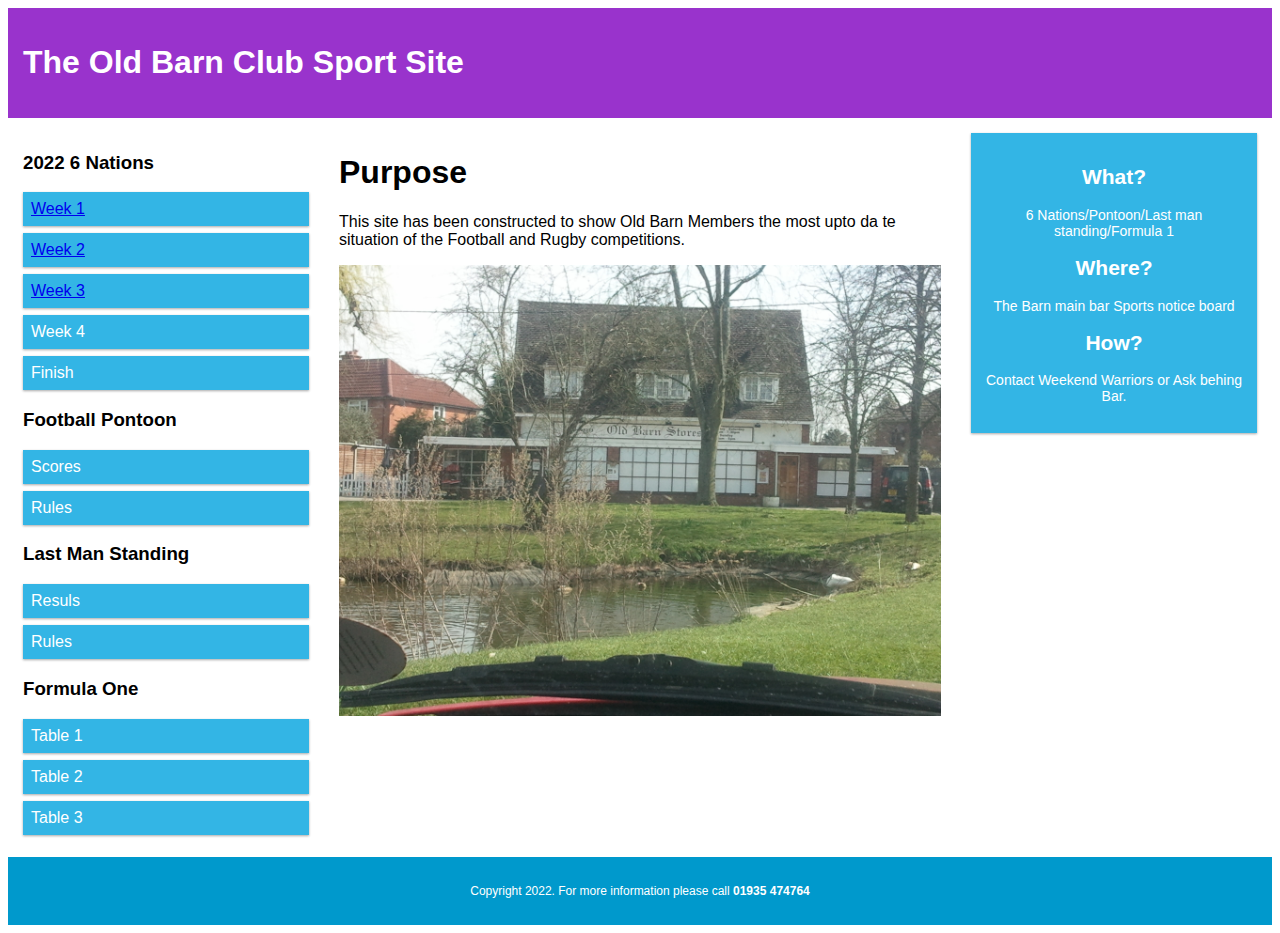
==== index.html @ 64b0be04 "Add files via upload" ====
<!DOCTYPE html>
<html>
<head>
<meta name="viewport" content="width=device-width, initial-scale=1.0">
<title>OBC</title>
<style>
* {
    box-sizing: border-box;
}
img {
    width: 100%;
    height: auto;
}
.row:after {
    content: "";
    clear: both;
    display: table;
}
[class*="col-"] {
    float: left;
    padding: 15px;
    width: 100%;
}
@media only screen and (min-width: 600px) {
    .col-s-1 {width: 8.33%;}
    .col-s-2 {width: 16.66%;}
    .col-s-3 {width: 25%;}
    .col-s-4 {width: 33.33%;}
    .col-s-5 {width: 41.66%;}
    .col-s-6 {width: 50%;}
    .col-s-7 {width: 58.33%;}
    .col-s-8 {width: 66.66%;}
    .col-s-9 {width: 75%;}
    .col-s-10 {width: 83.33%;}
    .col-s-11 {width: 91.66%;}
    .col-s-12 {width: 100%;}
}
@media only screen and (min-width: 768px) {
    .col-1 {width: 8.33%;}
    .col-2 {width: 16.66%;}
    .col-3 {width: 25%;}
    .col-4 {width: 33.33%;}
    .col-5 {width: 41.66%;}
    .col-6 {width: 50%;}
    .col-7 {width: 58.33%;}
    .col-8 {width: 66.66%;}
    .col-9 {width: 75%;}
    .col-10 {width: 83.33%;}
    .col-11 {width: 91.66%;}
    .col-12 {width: 100%;}
}
html {
    font-family: "Lucida Sans", sans-serif;
}
.header {
    background-color: #9933cc;
    color: #ffffff;
    padding: 15px;
}
.menu ul {
    list-style-type: none;
    margin: 0;
    padding: 0;
}
.menu li {
    padding: 8px;
    margin-bottom: 7px;
    background-color :#33b5e5;
    color: #ffffff;
    box-shadow: 0 1px 3px rgba(0,0,0,0.12), 0 1px 2px rgba(0,0,0,0.24);
}
.menu li:hover {
    background-color: #0099cc;
}
.aside {
    background-color: #33b5e5;
    padding: 15px;
    color: #ffffff;
    text-align: center;
    font-size: 14px;
    box-shadow: 0 1px 3px rgba(0,0,0,0.12), 0 1px 2px rgba(0,0,0,0.24);
}
.footer {
    background-color: #0099cc;
    color: #ffffff;
    text-align: center;
    font-size: 12px;
    padding: 15px;
}
</style>
</head>
<body>

<div class="header">
  <h1>The Old Barn Club Sport Site</h1>
</div>

<div class="row">

<div class="col-3 col-s-3 menu">
  <h3>2022 6 Nations</h3>
  <ul>
    <li><a href="week1.html">Week 1</a></li>
    <li><a href="week2.html">Week 2</a></li>
    <li><a href="week3.html">Week 3</a></li>
    <li>Week 4</li>
    <li>Finish</li>
  </ul>
  <h3>Football Pontoon</h3>
  <ul>
    <li>Scores</li>
    <li>Rules</li>
  </ul>
  <h3>Last Man Standing</h3>
  <ul>
    <li>Resuls</li>
    <li>Rules</li>
  </ul>
  <h3>Formula One</h3>
  <ul>
    <li>Table 1</li>
    <li>Table 2</li>
    <li>Table 3</li>
  </ul>
</div>

<div class="col-6 col-s-9">
  <h1>Purpose</h1>
  <p>This site has been constructed to show Old Barn Members the most upto da
    te situation of the Football and Rugby competitions.</p>
  <img src="OldBarn.jpg" width="460" height="345">
</div>

<div class="col-3 col-s-12">
  <div class="aside">
    <h2>What?</h2>
    <p>6 Nations/Pontoon/Last man standing/Formula 1</p>
    <h2>Where?</h2>
    <p>The Barn main bar Sports notice board</p>
    <h2>How?</h2>
    <p>Contact Weekend Warriors or Ask behing Bar.</p>
  </div>
</div>

</div>

<div class="footer">
  <p>Copyright 2022. For more information please call <b>01935 474764</b></p>
</div>

</body>
</html>
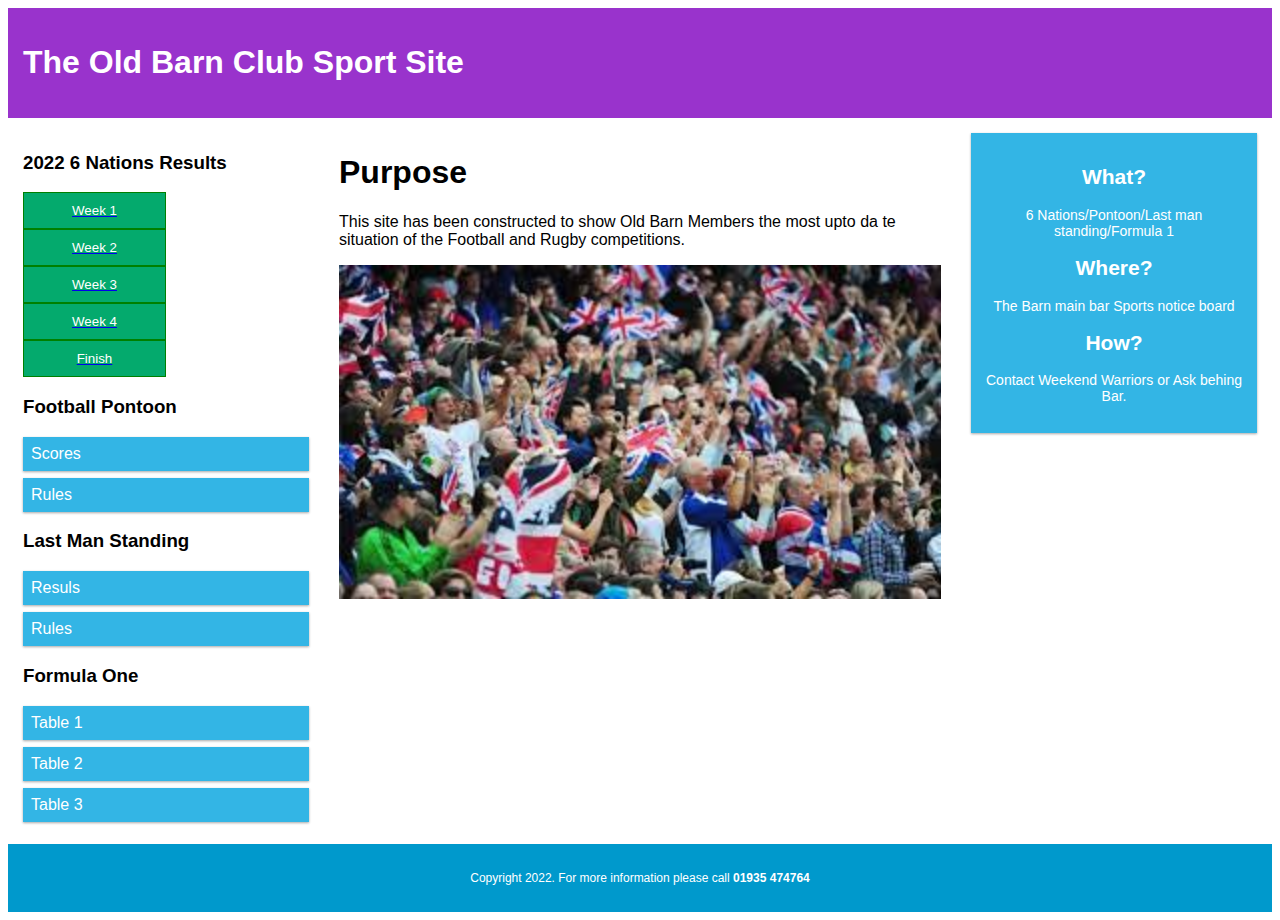
==== commit abf6e1d8: "Add files via upload" ====
--- a/index.html
+++ b/index.html
@@ -1,153 +1,95 @@
+<!DOCTYPE html>
+<html lang="en" dir="ltr">
 
-<!DOCTYPE html>
-<html>
 <head>
-<meta name="viewport" content="width=device-width, initial-scale=1.0">
-<title>OBC</title>
-<style>
-* {
-    box-sizing: border-box;
-}
-img {
-    width: 100%;
-    height: auto;
-}
-.row:after {
-    content: "";
-    clear: both;
-    display: table;
-}
-[class*="col-"] {
-    float: left;
-    padding: 15px;
-    width: 100%;
-}
-@media only screen and (min-width: 600px) {
-    .col-s-1 {width: 8.33%;}
-    .col-s-2 {width: 16.66%;}
-    .col-s-3 {width: 25%;}
-    .col-s-4 {width: 33.33%;}
-    .col-s-5 {width: 41.66%;}
-    .col-s-6 {width: 50%;}
-    .col-s-7 {width: 58.33%;}
-    .col-s-8 {width: 66.66%;}
-    .col-s-9 {width: 75%;}
-    .col-s-10 {width: 83.33%;}
-    .col-s-11 {width: 91.66%;}
-    .col-s-12 {width: 100%;}
-}
-@media only screen and (min-width: 768px) {
-    .col-1 {width: 8.33%;}
-    .col-2 {width: 16.66%;}
-    .col-3 {width: 25%;}
-    .col-4 {width: 33.33%;}
-    .col-5 {width: 41.66%;}
-    .col-6 {width: 50%;}
-    .col-7 {width: 58.33%;}
-    .col-8 {width: 66.66%;}
-    .col-9 {width: 75%;}
-    .col-10 {width: 83.33%;}
-    .col-11 {width: 91.66%;}
-    .col-12 {width: 100%;}
-}
-html {
-    font-family: "Lucida Sans", sans-serif;
-}
-.header {
-    background-color: #9933cc;
-    color: #ffffff;
-    padding: 15px;
-}
-.menu ul {
-    list-style-type: none;
-    margin: 0;
-    padding: 0;
-}
-.menu li {
-    padding: 8px;
-    margin-bottom: 7px;
-    background-color :#33b5e5;
-    color: #ffffff;
-    box-shadow: 0 1px 3px rgba(0,0,0,0.12), 0 1px 2px rgba(0,0,0,0.24);
-}
-.menu li:hover {
-    background-color: #0099cc;
-}
-.aside {
-    background-color: #33b5e5;
-    padding: 15px;
-    color: #ffffff;
-    text-align: center;
-    font-size: 14px;
-    box-shadow: 0 1px 3px rgba(0,0,0,0.12), 0 1px 2px rgba(0,0,0,0.24);
-}
-.footer {
-    background-color: #0099cc;
-    color: #ffffff;
-    text-align: center;
-    font-size: 12px;
-    padding: 15px;
-}
-</style>
+  <meta name="viewport" content="width=device-width, initial-scale=1.0">
+  <title>OBC</title>
+  <link rel="stylesheet" href="master.css">
 </head>
+
 <body>
 
-<div class="header">
-  <h1>The Old Barn Club Sport Site</h1>
-</div>
+  <div class="header">
+    <h1>The Old Barn Club Sport Site</h1>
+  </div>
 
-<div class="row">
+  <div class="row">
 
-<div class="col-3 col-s-3 menu">
-  <h3>2022 6 Nations</h3>
-  <ul>
-    <li><a href="week1.html">Week 1</a></li>
-    <li><a href="week2.html">Week 2</a></li>
-    <li><a href="week3.html">Week 3</a></li>
-    <li>Week 4</li>
-    <li>Finish</li>
-  </ul>
-  <h3>Football Pontoon</h3>
-  <ul>
-    <li>Scores</li>
-    <li>Rules</li>
-  </ul>
-  <h3>Last Man Standing</h3>
-  <ul>
-    <li>Resuls</li>
-    <li>Rules</li>
-  </ul>
-  <h3>Formula One</h3>
-  <ul>
-    <li>Table 1</li>
-    <li>Table 2</li>
-    <li>Table 3</li>
-  </ul>
-</div>
+    <div class="col-3 col-s-3 menu">
+      <h3>2022 6 Nations Results</h3>
 
-<div class="col-6 col-s-9">
-  <h1>Purpose</h1>
-  <p>This site has been constructed to show Old Barn Members the most upto da
-    te situation of the Football and Rugby competitions.</p>
-  <img src="OldBarn.jpg" width="460" height="345">
-</div>
+      <!-- <ul>
+        <li><a href="week1.html">Week 1</a></li>
+        <li><a href="week2.html">Week 2</a></li>
+        <li><a href="week3.html">Week 3</a></li>
+        <li>Week 4</li>
+        <li>Finish</li>
+      </ul> -->
 
-<div class="col-3 col-s-12">
-  <div class="aside">
-    <h2>What?</h2>
-    <p>6 Nations/Pontoon/Last man standing/Formula 1</p>
-    <h2>Where?</h2>
-    <p>The Barn main bar Sports notice board</p>
-    <h2>How?</h2>
-    <p>Contact Weekend Warriors or Ask behing Bar.</p>
+      <div class="btn-group">
+        <!-- <a href='https://www.freecodecamp.org/'><button>Link To freeCodeCamp</button></a> -->
+        <a href="week1.html"><button>Week 1</button></a>
+        <a href="week2.html"><button>Week 2</button></a>
+        <a href="week3.html"><button>Week 3</button></a>
+        <a href="week4.html"><button>Week 4</button></a>
+        <a href="week5.html"><button>Finish</button></a>
+
+      </div>
+
+
+
+
+
+      <h3>Football Pontoon</h3>
+      <ul>
+        <li>Scores</li>
+        <li>Rules</li>
+      </ul>
+      <h3>Last Man Standing</h3>
+      <ul>
+        <li>Resuls</li>
+        <li>Rules</li>
+      </ul>
+      <h3>Formula One</h3>
+      <ul>
+        <li>Table 1</li>
+        <li>Table 2</li>
+        <li>Table 3</li>
+      </ul>
+    </div>
+
+    <div class="col-6 col-s-9">
+      <h1>Purpose</h1>
+      <p>This site has been constructed to show Old Barn Members the most upto da
+        te situation of the Football and Rugby competitions.</p>
+      <img src="sport.jpeg" width="460" height="345">
+    </div>
+
+    <div class="col-3 col-s-12">
+      <div class="aside">
+        <h2>What?</h2>
+        <p>6 Nations/Pontoon/Last man standing/Formula 1</p>
+        <h2>Where?</h2>
+        <p>The Barn main bar Sports notice board</p>
+        <h2>How?</h2>
+        <p>Contact Weekend Warriors or Ask behing Bar.</p>
+      </div>
+    </div>
+
   </div>
-</div>
 
-</div>
-
-<div class="footer">
-  <p>Copyright 2022. For more information please call <b>01935 474764</b></p>
-</div>
+  <div class="footer">
+    <p>Copyright 2022. For more information please call <b>01935 474764</b></p>
+  </div>
 
 </body>
+
 </html>
+
+
+
+
+
+</body>
+
+</html>
--- a/master.css
+++ b/master.css
@@ -0,0 +1,115 @@
+* {
+    box-sizing: border-box;
+}
+img {
+    width: 100%;
+    height: auto;
+}
+.row:after {
+    content: "";
+    clear: both;
+    display: table;
+}
+[class*="col-"] {
+    float: left;
+    padding: 15px;
+    width: 100%;
+}
+@media only screen and (min-width: 600px) {
+    .col-s-1 {width: 8.33%;}
+    .col-s-2 {width: 16.66%;}
+    .col-s-3 {width: 25%;}
+    .col-s-4 {width: 33.33%;}
+    .col-s-5 {width: 41.66%;}
+    .col-s-6 {width: 50%;}
+    .col-s-7 {width: 58.33%;}
+    .col-s-8 {width: 66.66%;}
+    .col-s-9 {width: 75%;}
+    .col-s-10 {width: 83.33%;}
+    .col-s-11 {width: 91.66%;}
+    .col-s-12 {width: 100%;}
+}
+@media only screen and (min-width: 768px) {
+    .col-1 {width: 8.33%;}
+    .col-2 {width: 16.66%;}
+    .col-3 {width: 25%;}
+    .col-4 {width: 33.33%;}
+    .col-5 {width: 41.66%;}
+    .col-6 {width: 50%;}
+    .col-7 {width: 58.33%;}
+    .col-8 {width: 66.66%;}
+    .col-9 {width: 75%;}
+    .col-10 {width: 83.33%;}
+    .col-11 {width: 91.66%;}
+    .col-12 {width: 100%;}
+}
+html {
+    font-family: "Lucida Sans", sans-serif;
+}
+.header {
+    background-color: #9933cc;
+    color: #ffffff;
+    padding: 15px;
+}
+.menu ul {
+    list-style-type: none;
+    margin: 0;
+    padding: 0;
+}
+
+.button {
+  background-color: #4CAF50; /* Green */
+  border: none;
+  color: white;
+  padding: 15px 32px;
+  text-align: center;
+  text-decoration: none;
+  display: inline-block;
+  font-size: 16px;
+}
+
+.btn-group button {
+  background-color: #04AA6D; /* Green background */
+  border: 1px solid green; /* Green border */
+  color: white; /* White text */
+  padding: 10px 24px; /* Some padding */
+  cursor: pointer; /* Pointer/hand icon */
+  width: 50%; /* Set a width if needed */
+  display: block; /* Make the buttons appear below each other */
+}
+
+.btn-group button:not(:last-child) {
+  border-bottom: none; /* Prevent double borders */
+}
+
+/* Add a background color on hover */
+.btn-group button:hover {
+  background-color: #3e8e41;
+}
+
+
+.menu li {
+    padding: 8px;
+    margin-bottom: 7px;
+    background-color :#33b5e5;
+    color: #ffffff;
+    box-shadow: 0 1px 3px rgba(0,0,0,0.12), 0 1px 2px rgba(0,0,0,0.24);
+}
+.menu li:hover {
+    background-color: #0099cc;
+}
+.aside {
+    background-color: #33b5e5;
+    padding: 15px;
+    color: #ffffff;
+    text-align: center;
+    font-size: 14px;
+    box-shadow: 0 1px 3px rgba(0,0,0,0.12), 0 1px 2px rgba(0,0,0,0.24);
+}
+.footer {
+    background-color: #0099cc;
+    color: #ffffff;
+    text-align: center;
+    font-size: 12px;
+    padding: 15px;
+}
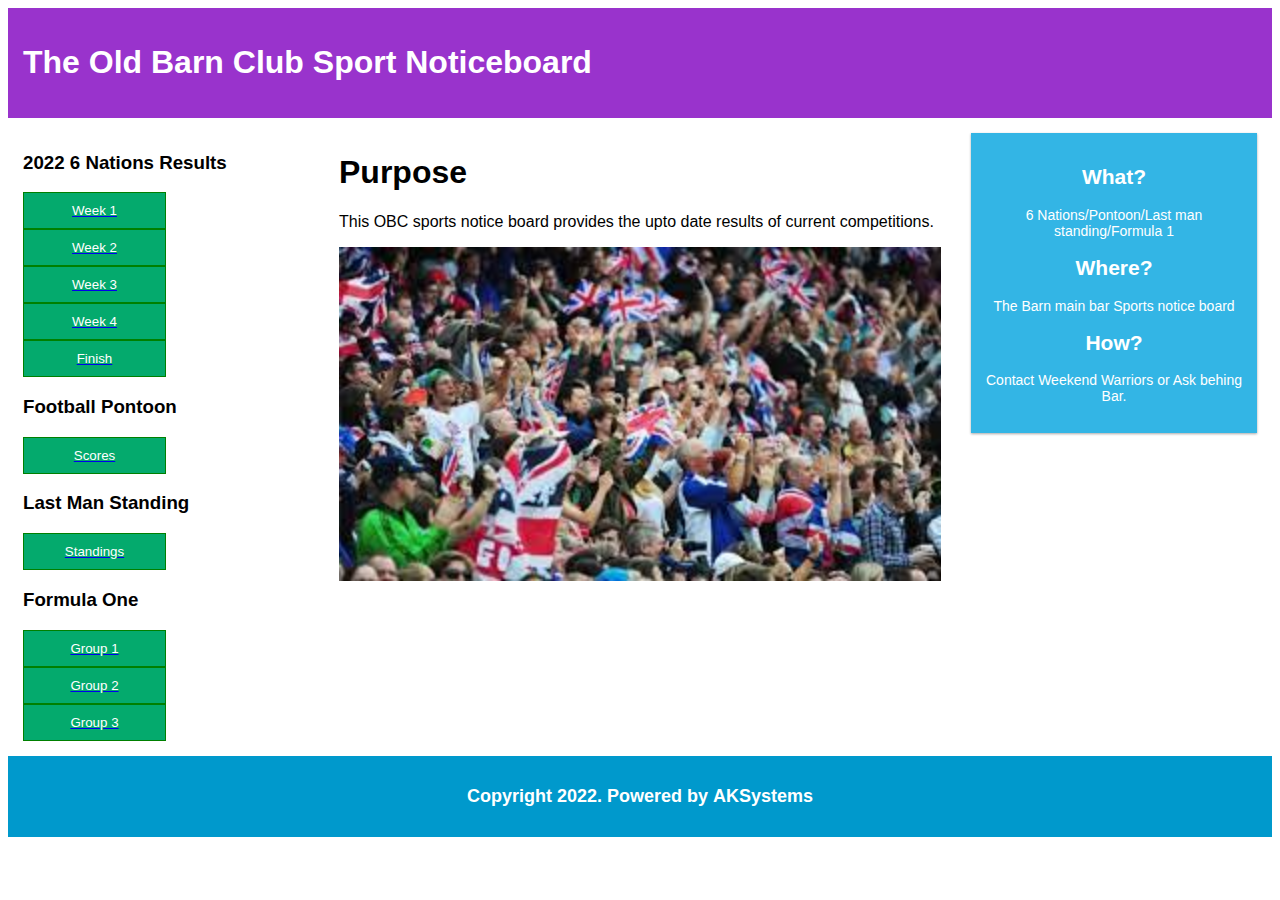
==== commit b4ff24f8: "Add files via upload" ====
--- a/index.html
+++ b/index.html
@@ -10,7 +10,7 @@
 <body>
 
   <div class="header">
-    <h1>The Old Barn Club Sport Site</h1>
+    <h1>The Old Barn Club Sport Noticeboard</h1>
   </div>
 
   <div class="row">
@@ -41,27 +41,33 @@
 
 
       <h3>Football Pontoon</h3>
-      <ul>
-        <li>Scores</li>
-        <li>Rules</li>
-      </ul>
+      <div class="btn-group">
+        <!-- <a href='https://www.freecodecamp.org/'><button>Link To freeCodeCamp</button></a> -->
+        <a href="scores.html"><button>Scores</button></a>
+
+      </div>
+
+
       <h3>Last Man Standing</h3>
-      <ul>
-        <li>Resuls</li>
-        <li>Rules</li>
-      </ul>
+      <div class="btn-group">
+        <!-- <a href='https://www.freecodecamp.org/'><button>Link To freeCodeCamp</button></a> -->
+        <a href="lms.html"><button>Standings</button></a>
+
+      </div>
+
       <h3>Formula One</h3>
-      <ul>
-        <li>Table 1</li>
-        <li>Table 2</li>
-        <li>Table 3</li>
-      </ul>
+      <div class="btn-group">
+        <a href="group1.html"><button>Group 1</button></a>
+        <a href="group2.html"><button>Group 2</button></a>
+        <a href="group3.html"><button>Group 3</button></a>
+
+      </div>
     </div>
 
     <div class="col-6 col-s-9">
       <h1>Purpose</h1>
-      <p>This site has been constructed to show Old Barn Members the most upto da
-        te situation of the Football and Rugby competitions.</p>
+      <p>This OBC sports notice board provides the upto date
+        results of current competitions.</p>
       <img src="sport.jpeg" width="460" height="345">
     </div>
 
@@ -79,7 +85,7 @@
   </div>
 
   <div class="footer">
-    <p>Copyright 2022. For more information please call <b>01935 474764</b></p>
+    <h2>Copyright 2022. Powered by <strong>AKSystems</strong></h2>
   </div>
 
 </body>
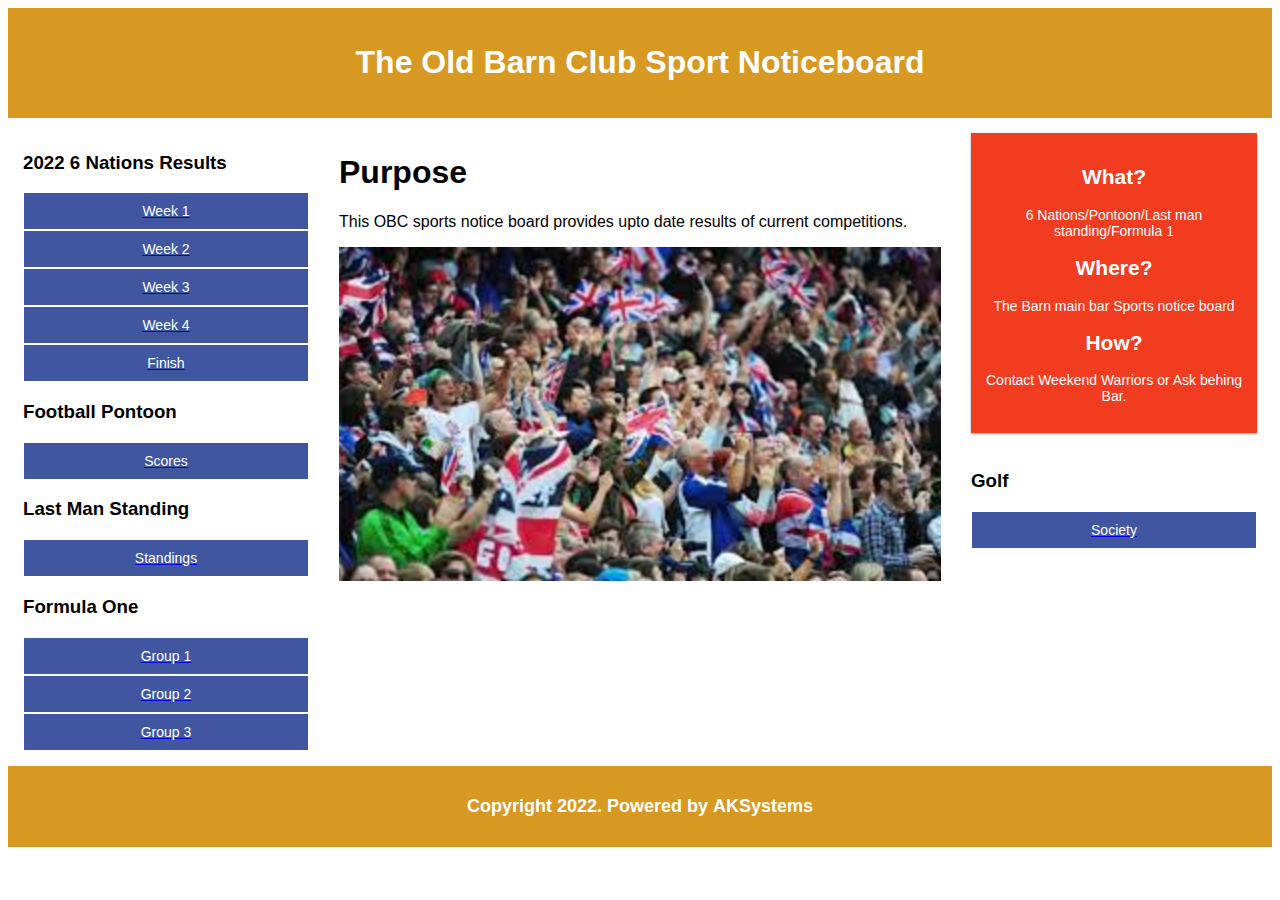
==== commit 0249a37b: "Add files via upload" ====
--- a/index.html
+++ b/index.html
@@ -66,7 +66,7 @@
 
     <div class="col-6 col-s-9">
       <h1>Purpose</h1>
-      <p>This OBC sports notice board provides the upto date
+      <p>This OBC sports notice board provides upto date
         results of current competitions.</p>
       <img src="sport.jpeg" width="460" height="345">
     </div>
@@ -79,6 +79,15 @@
         <p>The Barn main bar Sports notice board</p>
         <h2>How?</h2>
         <p>Contact Weekend Warriors or Ask behing Bar.</p>
+      </div>
+
+      <br>
+
+      <h3>Golf</h3>
+      <div class="btn-group">
+        <!-- <a href='https://www.freecodecamp.org/'><button>Link To freeCodeCamp</button></a> -->
+        <a href="obcgolf.html"><button>Society</button></a>
+
       </div>
     </div>
 
--- a/master.css
+++ b/master.css
@@ -1,64 +1,146 @@
+
 * {
-    box-sizing: border-box;
-}
+  box-sizing: border-box;
+}
+
 img {
+  width: 100%;
+  height: auto;
+}
+
+.row:after {
+  content: "";
+  clear: both;
+  display: table;
+}
+
+[class*="col-"] {
+  float: left;
+  padding: 15px;
+  width: 100%;
+}
+
+@media only screen and (min-width: 600px) {
+  .col-s-1 {
+    width: 8.33%;
+  }
+
+  .col-s-2 {
+    width: 16.66%;
+  }
+
+  .col-s-3 {
+    width: 25%;
+  }
+
+  .col-s-4 {
+    width: 33.33%;
+  }
+
+  .col-s-5 {
+    width: 41.66%;
+  }
+
+  .col-s-6 {
+    width: 50%;
+  }
+
+  .col-s-7 {
+    width: 58.33%;
+  }
+
+  .col-s-8 {
+    width: 66.66%;
+  }
+
+  .col-s-9 {
+    width: 75%;
+  }
+
+  .col-s-10 {
+    width: 83.33%;
+  }
+
+  .col-s-11 {
+    width: 91.66%;
+  }
+
+  .col-s-12 {
     width: 100%;
-    height: auto;
-}
-.row:after {
-    content: "";
-    clear: both;
-    display: table;
-}
-[class*="col-"] {
-    float: left;
-    padding: 15px;
+  }
+}
+
+@media only screen and (min-width: 768px) {
+  .col-1 {
+    width: 8.33%;
+  }
+
+  .col-2 {
+    width: 16.66%;
+  }
+
+  .col-3 {
+    width: 25%;
+  }
+
+  .col-4 {
+    width: 33.33%;
+  }
+
+  .col-5 {
+    width: 41.66%;
+  }
+
+  .col-6 {
+    width: 50%;
+  }
+
+  .col-7 {
+    width: 58.33%;
+  }
+
+  .col-8 {
+    width: 66.66%;
+  }
+
+  .col-9 {
+    width: 75%;
+  }
+
+  .col-10 {
+    width: 83.33%;
+  }
+
+  .col-11 {
+    width: 91.66%;
+  }
+
+  .col-12 {
     width: 100%;
-}
-@media only screen and (min-width: 600px) {
-    .col-s-1 {width: 8.33%;}
-    .col-s-2 {width: 16.66%;}
-    .col-s-3 {width: 25%;}
-    .col-s-4 {width: 33.33%;}
-    .col-s-5 {width: 41.66%;}
-    .col-s-6 {width: 50%;}
-    .col-s-7 {width: 58.33%;}
-    .col-s-8 {width: 66.66%;}
-    .col-s-9 {width: 75%;}
-    .col-s-10 {width: 83.33%;}
-    .col-s-11 {width: 91.66%;}
-    .col-s-12 {width: 100%;}
-}
-@media only screen and (min-width: 768px) {
-    .col-1 {width: 8.33%;}
-    .col-2 {width: 16.66%;}
-    .col-3 {width: 25%;}
-    .col-4 {width: 33.33%;}
-    .col-5 {width: 41.66%;}
-    .col-6 {width: 50%;}
-    .col-7 {width: 58.33%;}
-    .col-8 {width: 66.66%;}
-    .col-9 {width: 75%;}
-    .col-10 {width: 83.33%;}
-    .col-11 {width: 91.66%;}
-    .col-12 {width: 100%;}
-}
+  }
+}
+
 html {
-    font-family: "Lucida Sans", sans-serif;
-}
+  font-family: "Lucida Sans", sans-serif;
+}
+
 .header {
-    background-color: #9933cc;
-    color: #ffffff;
-    padding: 15px;
-}
+  background-color: #D79922;
+  color: #ffffff;
+  padding: 15px;
+  text-align: center;
+
+}
+
 .menu ul {
-    list-style-type: none;
-    margin: 0;
-    padding: 0;
+  list-style-type: none;
+  margin: 0;
+  padding: 0;
 }
 
 .button {
-  background-color: #4CAF50; /* Green */
+  background-color: #4CAF50;
+  /* Green */
   border: none;
   color: white;
   padding: 15px 32px;
@@ -69,47 +151,58 @@
 }
 
 .btn-group button {
-  background-color: #04AA6D; /* Green background */
-  border: 1px solid green; /* Green border */
-  color: white; /* White text */
-  padding: 10px 24px; /* Some padding */
-  cursor: pointer; /* Pointer/hand icon */
-  width: 50%; /* Set a width if needed */
-  display: block; /* Make the buttons appear below each other */
+  background-color: #4056a1;
+  /* Blue background */
+  border: 1px solid white;
+  /* Green border */
+  color: white;
+  /* White text */
+  padding: 10px 24px;
+  /* Some padding */
+  cursor: pointer;
+  /* Pointer/hand icon */
+  width: 100%;
+  font-size: 14px;
+  /* Set a width if needed */
+  display: block;
+  /* Make the buttons appear below each other */
 }
 
 .btn-group button:not(:last-child) {
-  border-bottom: none; /* Prevent double borders */
+  border-bottom: none;
+  /* Prevent double borders */
 }
 
 /* Add a background color on hover */
 .btn-group button:hover {
-  background-color: #3e8e41;
-}
-
-
-.menu li {
-    padding: 8px;
-    margin-bottom: 7px;
-    background-color :#33b5e5;
-    color: #ffffff;
-    box-shadow: 0 1px 3px rgba(0,0,0,0.12), 0 1px 2px rgba(0,0,0,0.24);
-}
+  background-color: #33b5e5;
+}
+
+/* .menu li {
+  padding: 8px;
+  margin-bottom: 7px;
+  background-color: #33b5e5;
+  color: #ffffff;
+  box-shadow: 0 1px 3px rgba(0, 0, 0, 0.12), 0 1px 2px rgba(0, 0, 0, 0.24);
+}
+
 .menu li:hover {
-    background-color: #0099cc;
-}
+  background-color: #0099cc;
+} */
+
 .aside {
-    background-color: #33b5e5;
-    padding: 15px;
-    color: #ffffff;
-    text-align: center;
-    font-size: 14px;
-    box-shadow: 0 1px 3px rgba(0,0,0,0.12), 0 1px 2px rgba(0,0,0,0.24);
-}
+  background-color: #f13c20;
+  padding: 15px;
+  color: #ffffff;
+  text-align: center;
+  font-size: 14px;
+  box-shadow: 0 1px 3px rgba(0, 0, 0, 0.12), 0 1px 2px rgba(0, 0, 0, 0.24);
+}
+
 .footer {
-    background-color: #0099cc;
-    color: #ffffff;
-    text-align: center;
-    font-size: 12px;
-    padding: 15px;
-}
+  background-color: #D79922;
+  color: #ffffff;
+  text-align: center;
+  font-size: 12px;
+  padding: 15px;
+}
